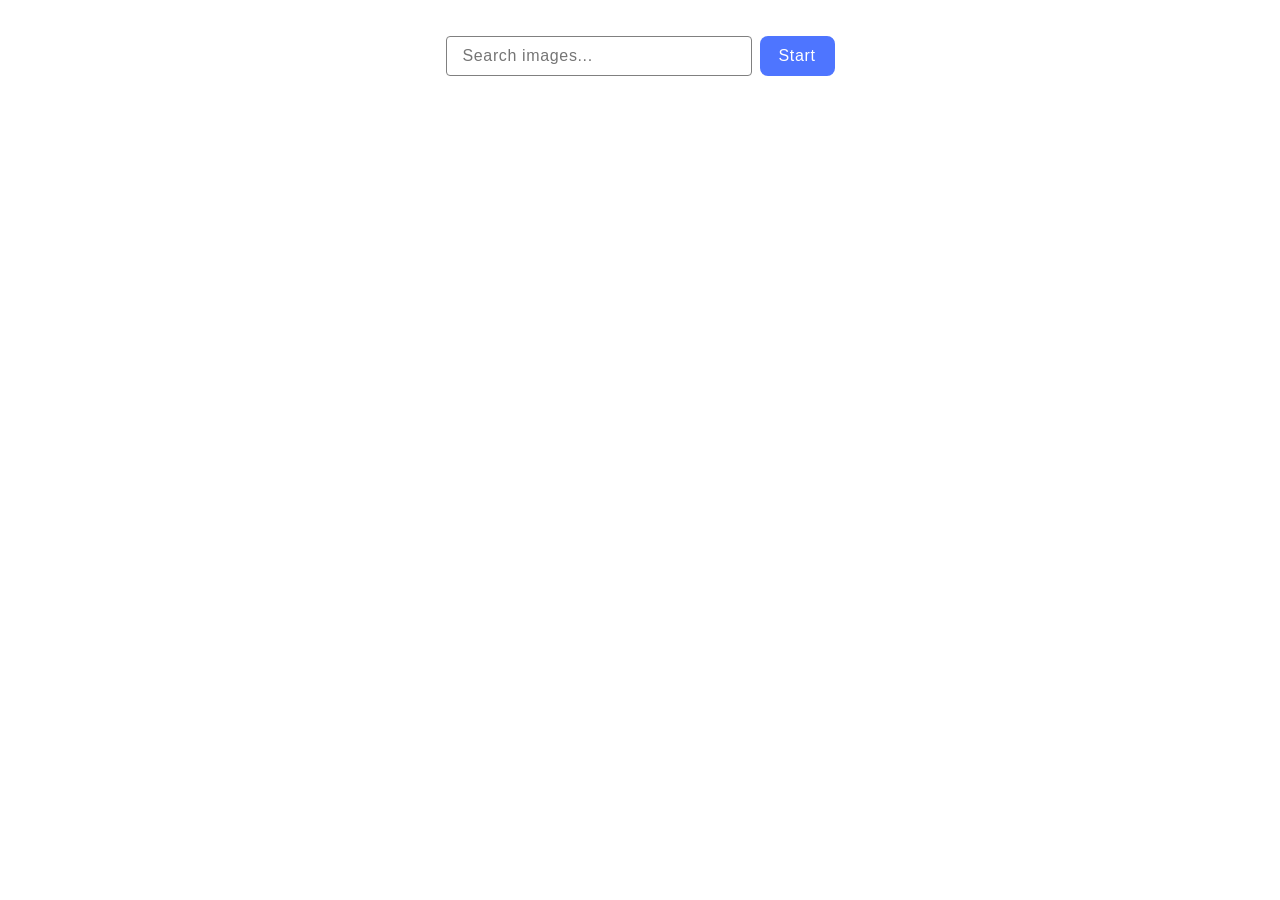
==== src/index.html @ bb76d386 "Initial commit" ====
<!doctype html>
<html lang="en">
  <head>
    <meta charset="UTF-8" />
    <link rel="icon" type="image/svg+xml" href="/favicon.svg" />
    <meta name="viewport" content="width=device-width, initial-scale=1.0" />
    <title>GOIT-JS-HW-11</title>
    <link rel="stylesheet" href="./css/styles.css" />
  </head>
  <body>
    <form class="form">
      <input type="text" name="search-text" placeholder="Search images..." />
      <button type="submit">Start</button>
    </form>

    <span class="loader is-hidden">Loading images, please wait...</span>

    <ul class="gallery"></ul>

    <script type="module" src="./main.js"></script>
  </body>
</html>
---- src/css/styles.css ----
/**
  |============================
  | include css partials with
  | default @import url()
  |============================
*/
/* Common styles */
@import url('./reset.css');
@import url('./base.css');
@import url('./common.css');
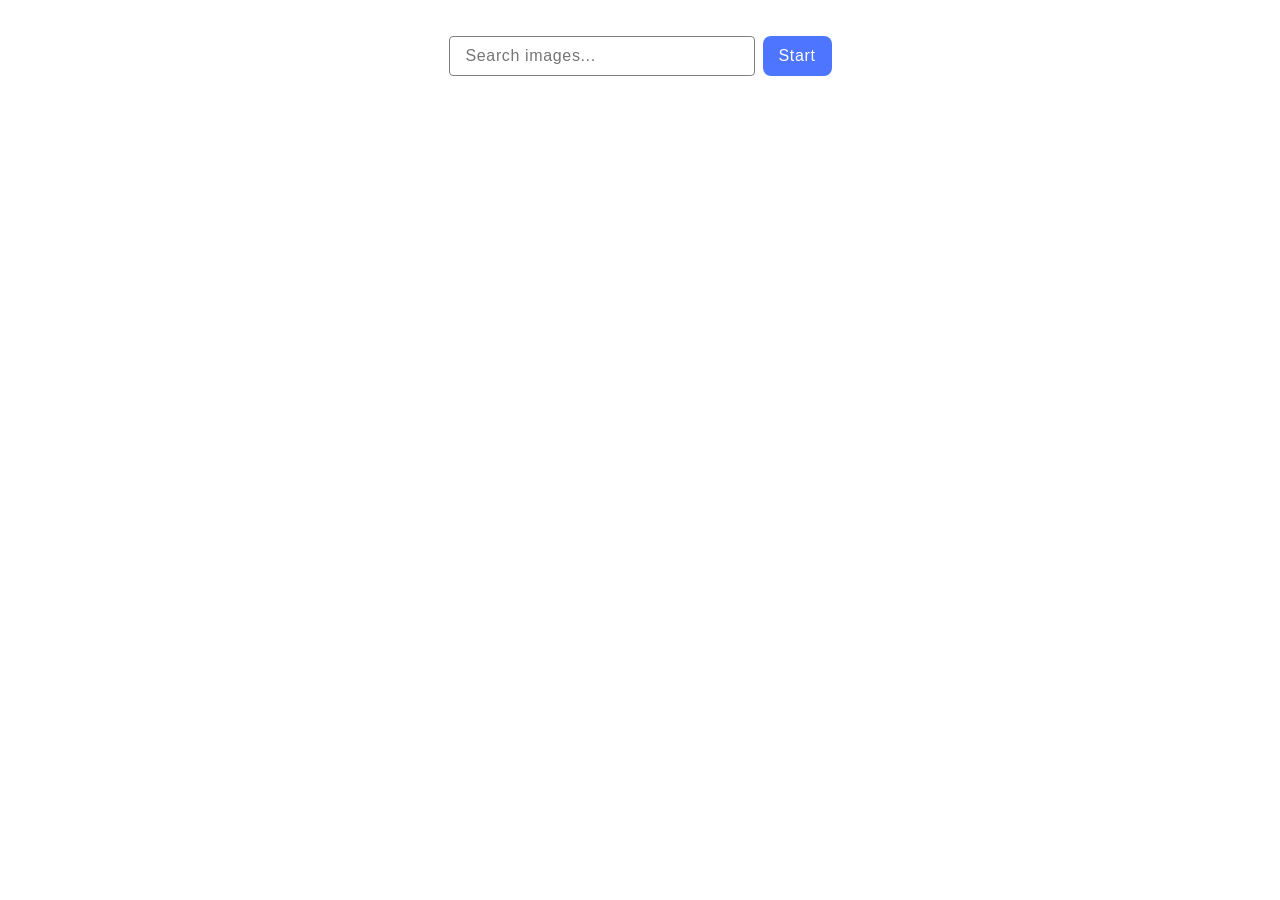
==== commit bb271cab: "ver1" ====
--- a/src/index.html
+++ b/src/index.html
@@ -17,6 +17,7 @@
 
     <ul class="gallery"></ul>
 
+    <button type="submit" class="load-more-btn is-hidden">Load more</button>
     <script type="module" src="./main.js"></script>
   </body>
 </html>
